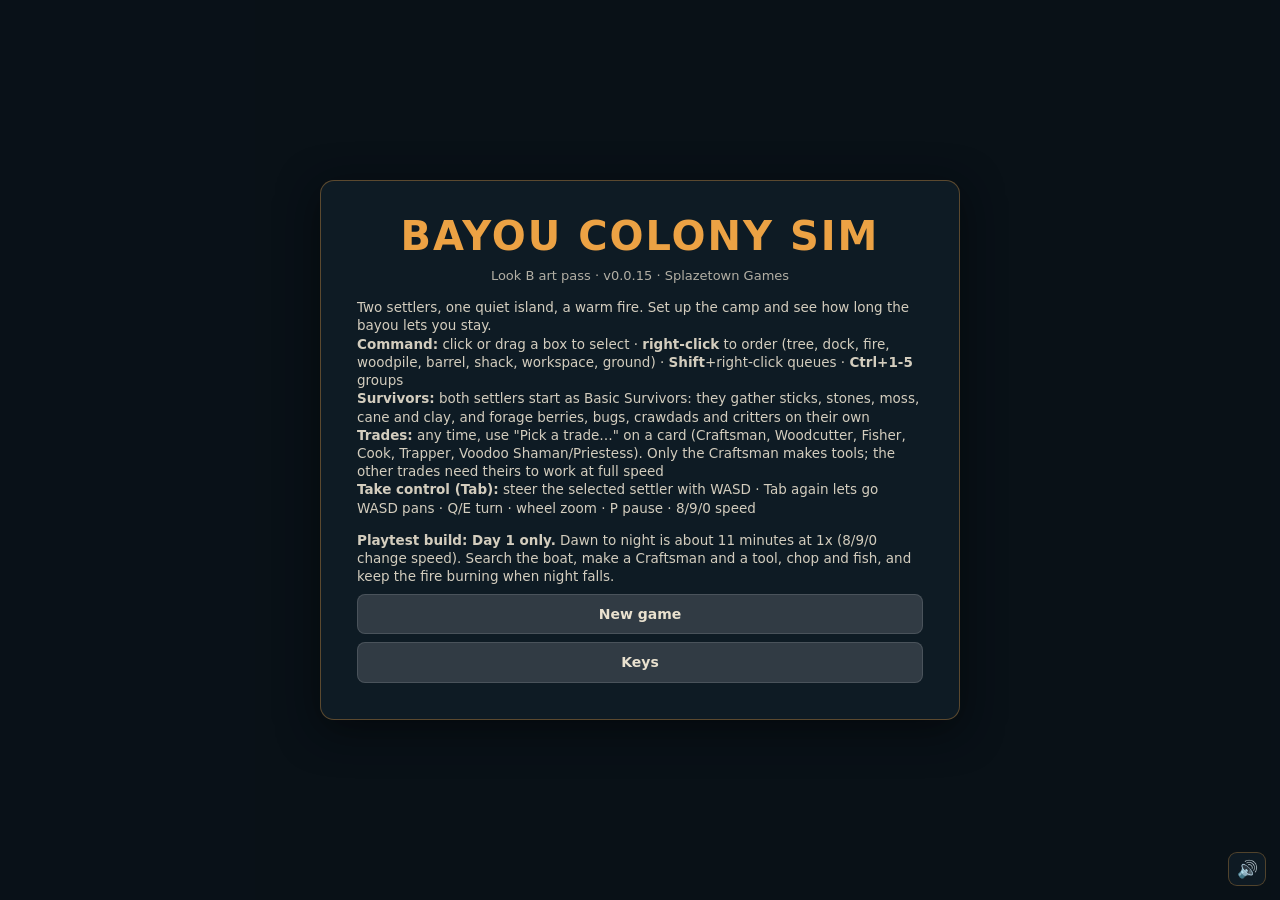
==== 2d/index.html @ 5cd1e1d8 "Play link: Bayou Colony Sim v0.0.15 (painted 2D Day 1 on ?look=2d, short link /2d/; default unchange" ====
<!doctype html>
<html lang="en"><head><meta charset="utf-8" /><meta name="robots" content="noindex, nofollow" />
<title>Bayou Colony Sim (painted 2D)</title><meta http-equiv="refresh" content="0; url=../?look=2d" /></head>
<body><a href="../?look=2d">Play the painted 2D Day 1</a></body></html>
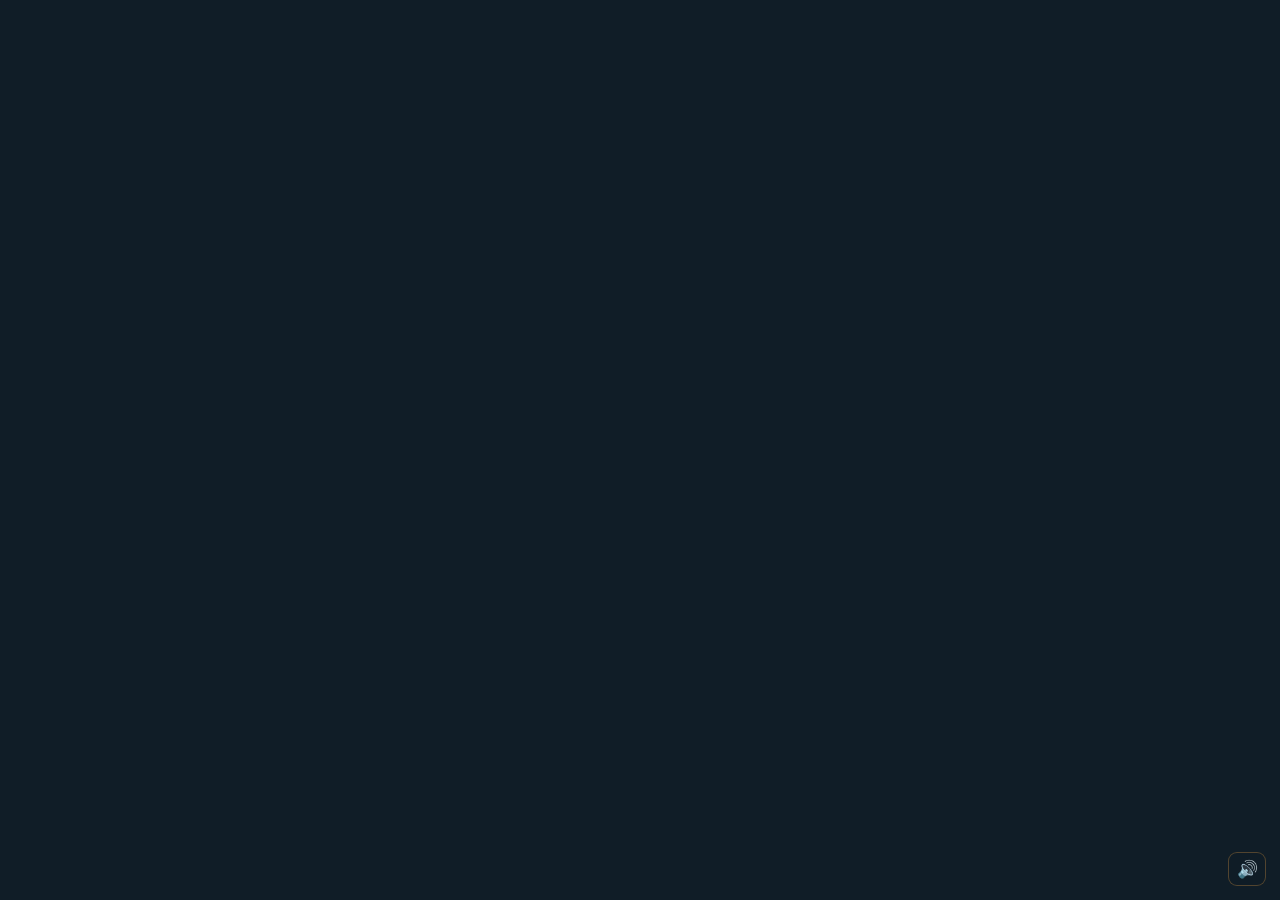
==== commit 4bef79f1: "Play link: Surviving the Swamp v0.0.23 (name from the start, nights at 1x, Day 1 swamp moments, leve" ====
--- a/2d/index.html
+++ b/2d/index.html
@@ -1,4 +1,4 @@
 <!doctype html>
 <html lang="en"><head><meta charset="utf-8" /><meta name="robots" content="noindex, nofollow" />
-<title>Bayou Colony Sim (painted 2D)</title><meta http-equiv="refresh" content="0; url=../?look=2d" /></head>
+<title>Surviving the Swamp (painted 2D)</title><meta http-equiv="refresh" content="0; url=../?look=2d" /></head>
 <body><a href="../?look=2d">Play the painted 2D Day 1</a></body></html>
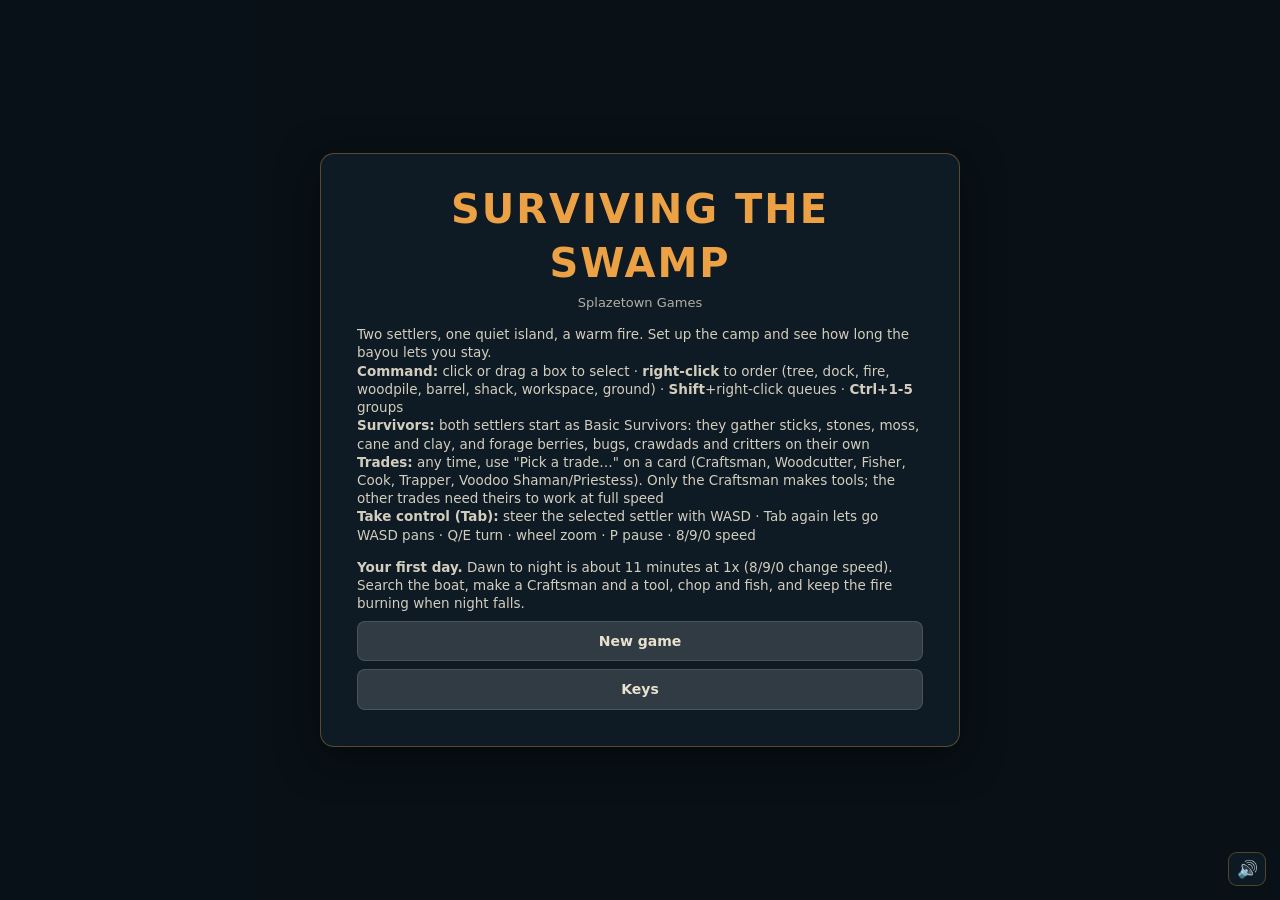
==== commit eaae3d9c: "Redirect titles: Survive da Swamp" ====
--- a/2d/index.html
+++ b/2d/index.html
@@ -1,4 +1,4 @@
 <!doctype html>
 <html lang="en"><head><meta charset="utf-8" /><meta name="robots" content="noindex, nofollow" />
-<title>Surviving the Swamp (painted 2D)</title><meta http-equiv="refresh" content="0; url=../?look=2d" /></head>
+<title>Survive da Swamp (painted 2D)</title><meta http-equiv="refresh" content="0; url=../?look=2d" /></head>
 <body><a href="../?look=2d">Play the painted 2D Day 1</a></body></html>
